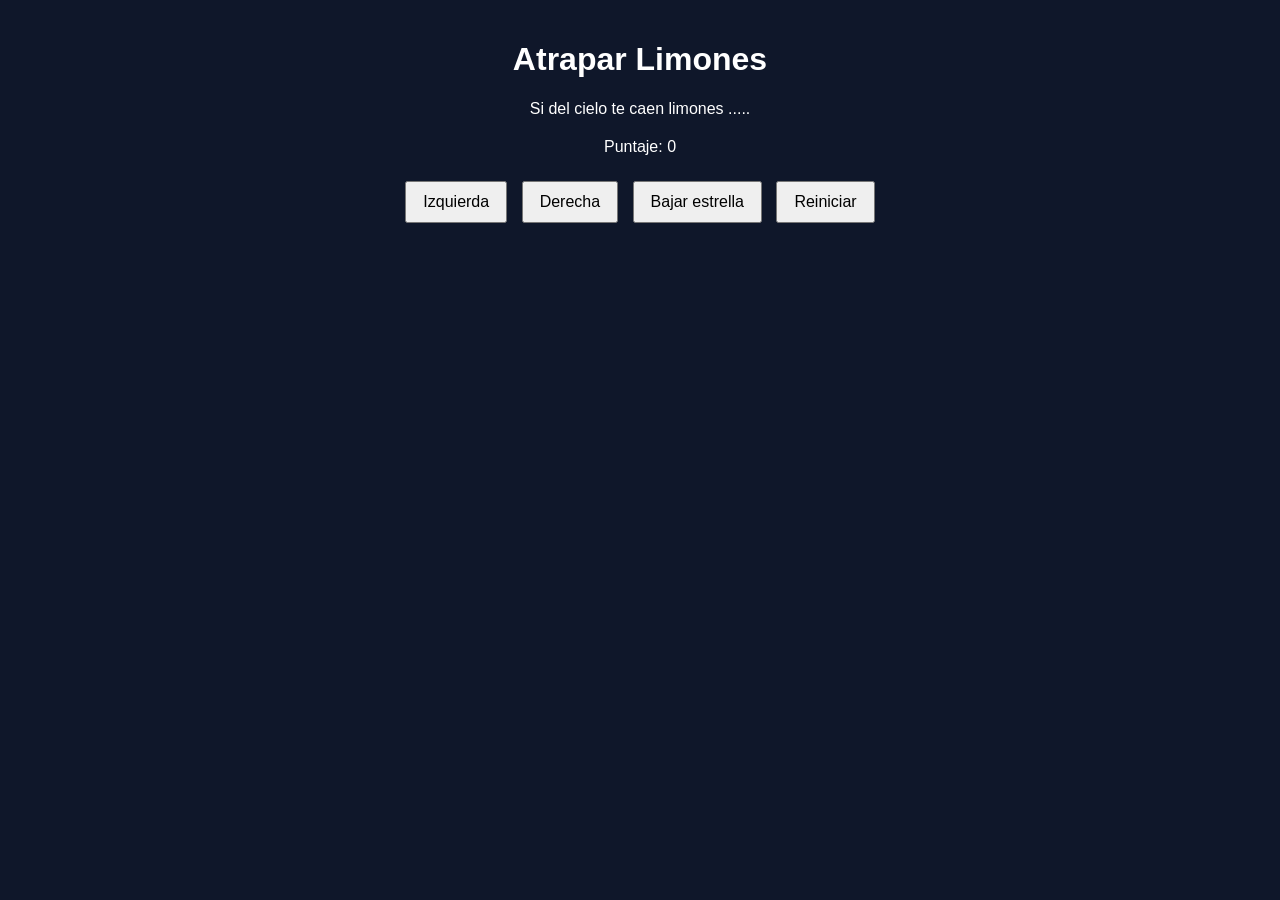
==== limones.html @ 264229ed "agragar canva" ====
<!DOCTYPE html>
<html>
<head>
  <title>Jefferson Quispe </title>
<link rel="stylesheet" href="limones.css">
</head>
<body>
  <div class="contenedor">
    <h1>Atrapar Limones</h1>
    <p>Si del cielo te caen limones ..... </p>
    
    <div class="panel">
      <p>Puntaje: <span id="txtPuntaje">0</span></p>
    </div>
    <div class="botones">
      <button>Izquierda</button>
      <button>Derecha</button>
      <button>Bajar estrella</button>
      <button>Reiniciar</button>
    </div>
  </div>
  <script src="limones.js"></script>


</body>
</html>
---- limones.css ----
body {
  font-family: Arial, sans-serif;
  background-color: #0f172a;
  color: white;
  text-align: center;
  margin: 0;
  padding: 20px;
}

.contenedor {
  max-width: 800px;
  margin: 0 auto;
}

canvas {
  background-color: #111827;
  border: 3px solid #38bdf8;
  display: block;
  margin: 20px auto;
}

.panel {
  margin: 20px 0;
}

.botones button {
  margin: 5px;
  padding: 10px 16px;
  font-size: 16px;
  cursor: pointer;
}
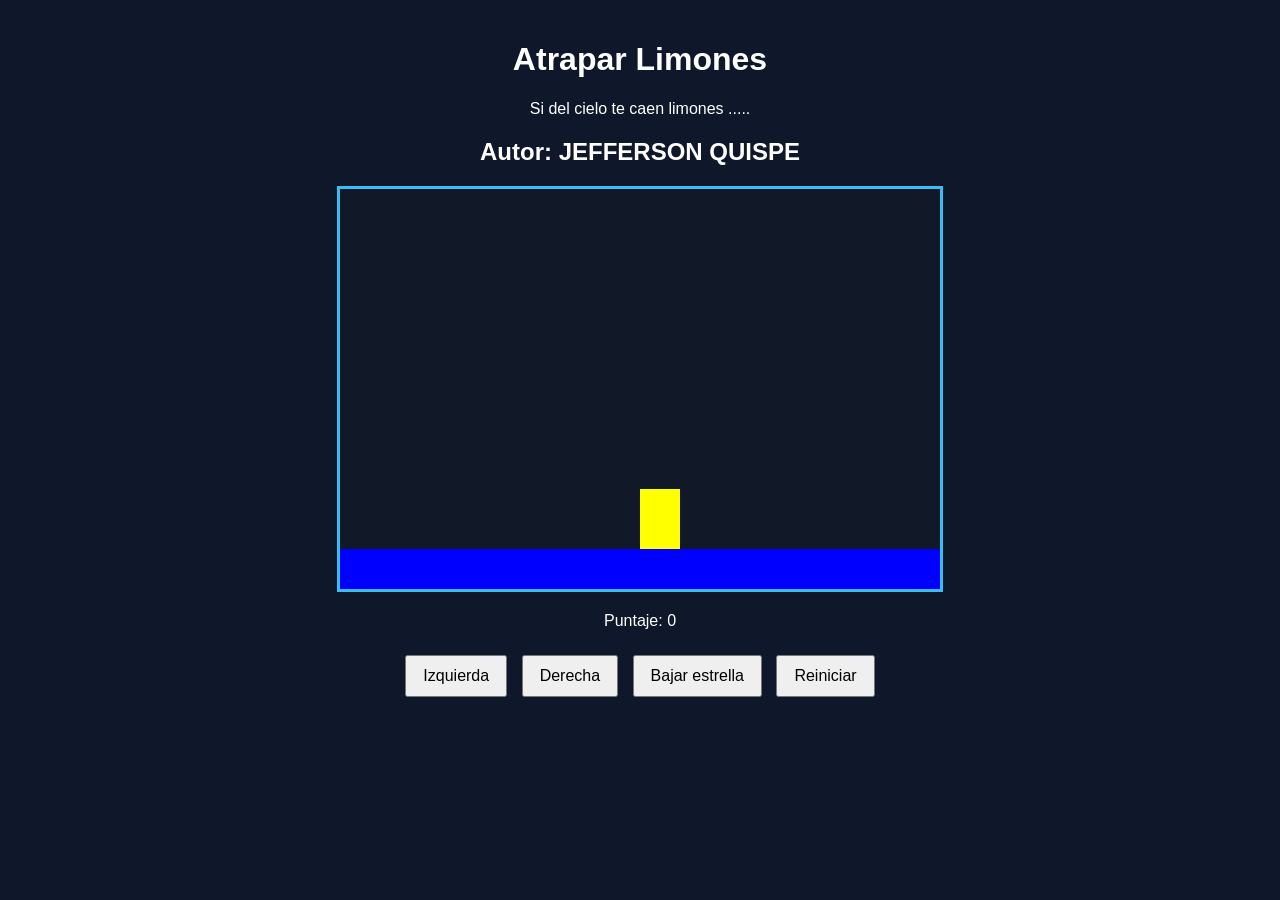
==== commit 7f3d7bd5: "agragar dibujarDuelo y dibujarPersonaje" ====
--- a/limones.html
+++ b/limones.html
@@ -4,11 +4,12 @@
   <title>Jefferson Quispe </title>
 <link rel="stylesheet" href="limones.css">
 </head>
-<body>
+<body onload="iniciar();">
   <div class="contenedor">
     <h1>Atrapar Limones</h1>
     <p>Si del cielo te caen limones ..... </p>
-    
+    <h2>Autor: JEFFERSON QUISPE</h2>
+    <canvas id="areaJuego" width="600" height="400"></canvas>
     <div class="panel">
       <p>Puntaje: <span id="txtPuntaje">0</span></p>
     </div>
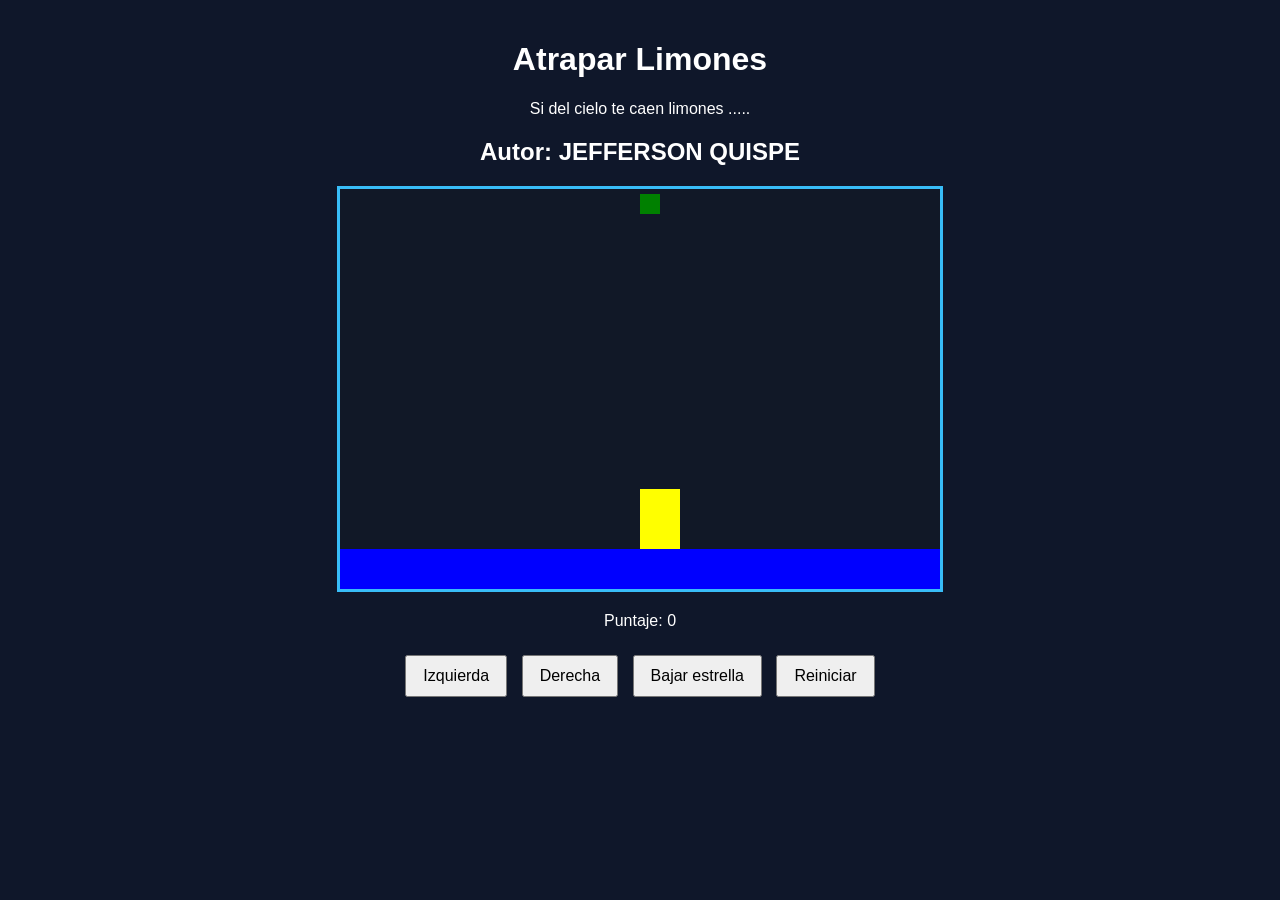
==== commit 4aad7840: "agragar bajar limon" ====
--- a/limones.html
+++ b/limones.html
@@ -14,9 +14,9 @@
       <p>Puntaje: <span id="txtPuntaje">0</span></p>
     </div>
     <div class="botones">
-      <button>Izquierda</button>
-      <button>Derecha</button>
-      <button>Bajar estrella</button>
+      <button onclick="moverIzquierda();">Izquierda</button>
+      <button onclick="moverDerecha();"> Derecha</button>
+      <button onclick="bajarLimon();">Bajar estrella</button>
       <button>Reiniciar</button>
     </div>
   </div>
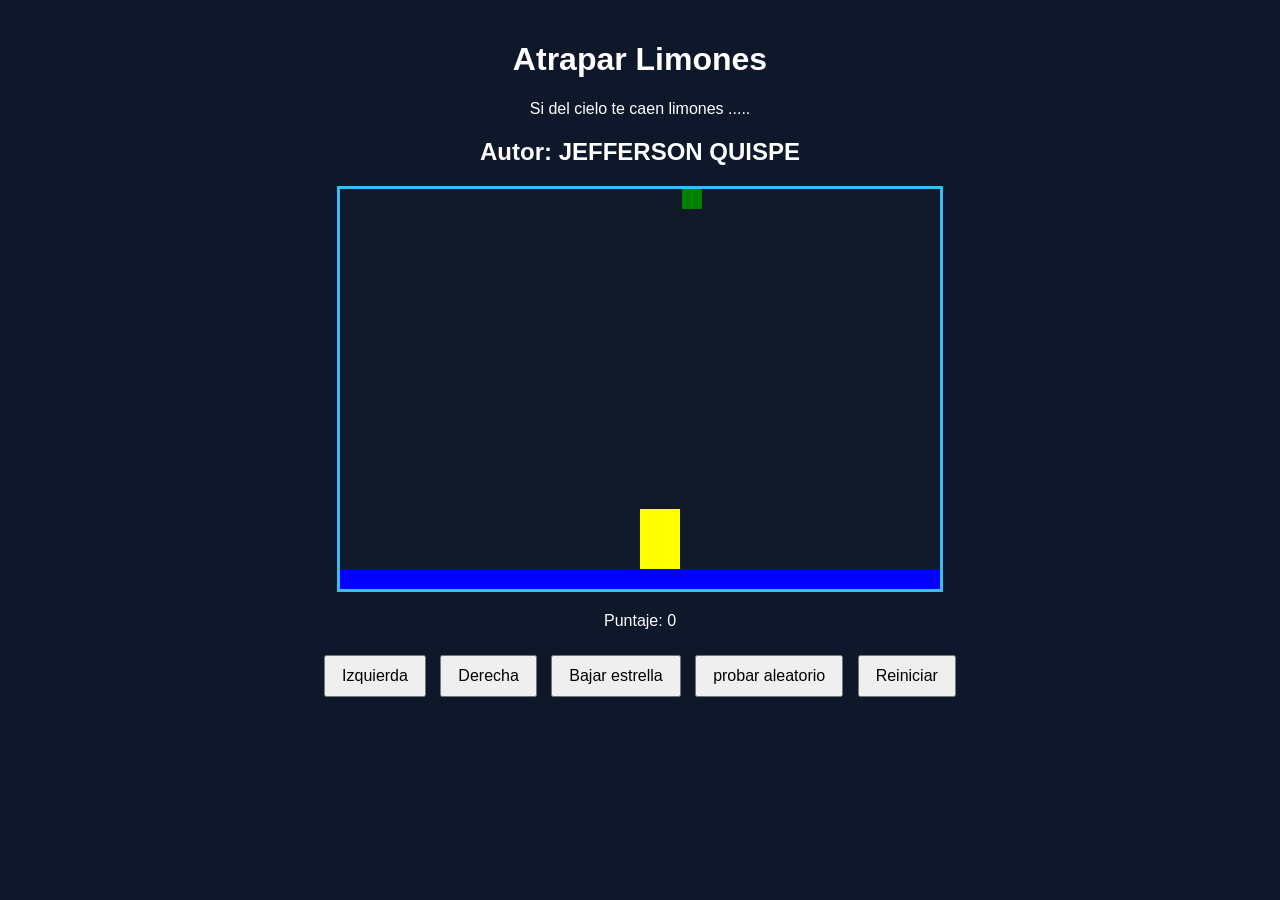
==== commit cf60b805: "posicion aleatoria de limon" ====
--- a/limones.html
+++ b/limones.html
@@ -3,6 +3,7 @@
 <head>
   <title>Jefferson Quispe </title>
 <link rel="stylesheet" href="limones.css">
+<script src="utils.js"></script>
 </head>
 <body onload="iniciar();">
   <div class="contenedor">
@@ -17,6 +18,7 @@
       <button onclick="moverIzquierda();">Izquierda</button>
       <button onclick="moverDerecha();"> Derecha</button>
       <button onclick="bajarLimon();">Bajar estrella</button>
+      <button onclick="probartAleatorio();">probar aleatorio</button>
       <button>Reiniciar</button>
     </div>
   </div>
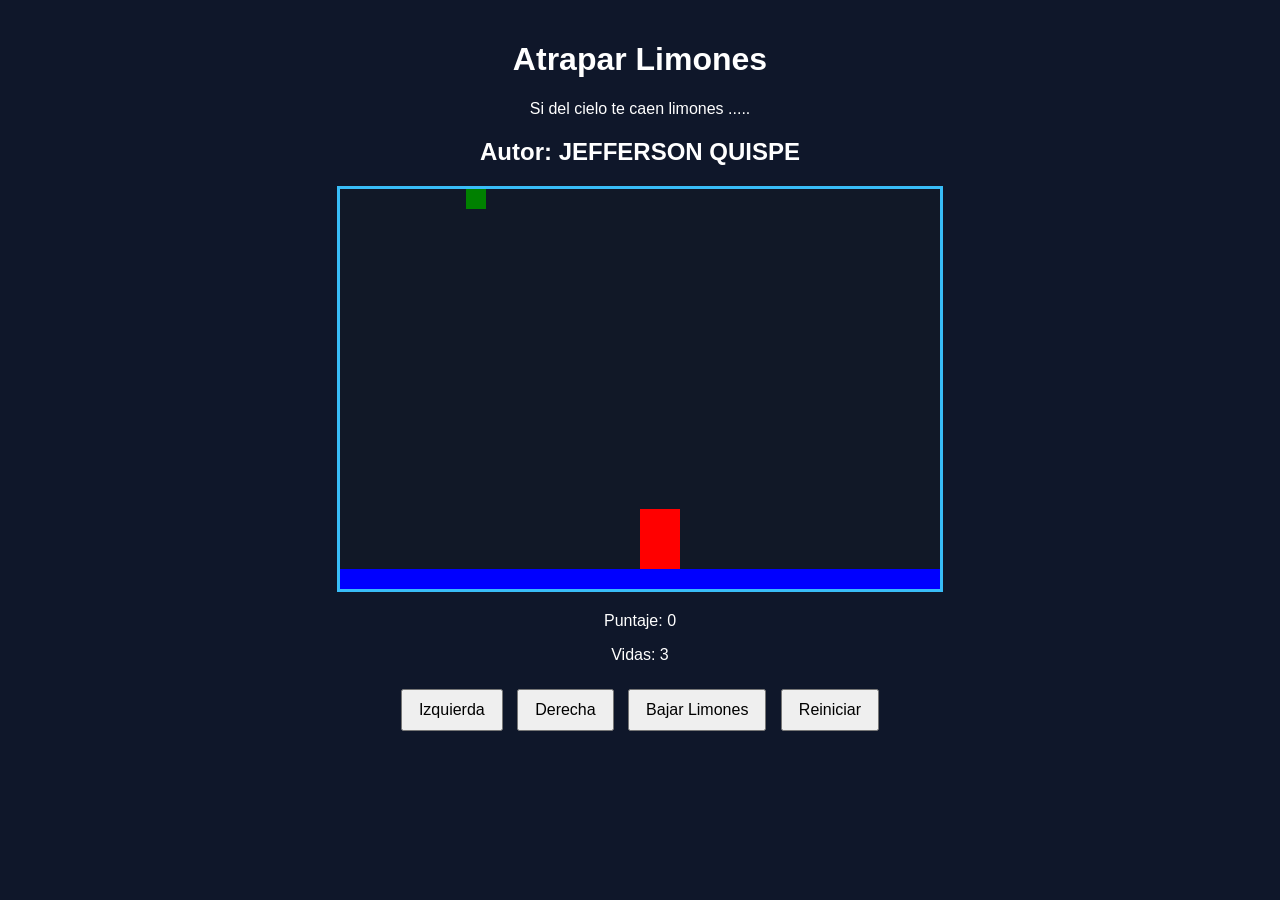
==== commit e89f76da: "creamos vidas puntaje" ====
--- a/limones.html
+++ b/limones.html
@@ -12,13 +12,16 @@
     <h2>Autor: JEFFERSON QUISPE</h2>
     <canvas id="areaJuego" width="600" height="400"></canvas>
     <div class="panel">
+      
       <p>Puntaje: <span id="txtPuntaje">0</span></p>
+      <p>Vidas: <span id="txtVidas">3</span></p>
+
     </div>
     <div class="botones">
       <button onclick="moverIzquierda();">Izquierda</button>
       <button onclick="moverDerecha();"> Derecha</button>
-      <button onclick="bajarLimon();">Bajar estrella</button>
-      <button onclick="probartAleatorio();">probar aleatorio</button>
+      <button onclick="bajarLimon();">Bajar Limones</button>
+     
       <button>Reiniciar</button>
     </div>
   </div>
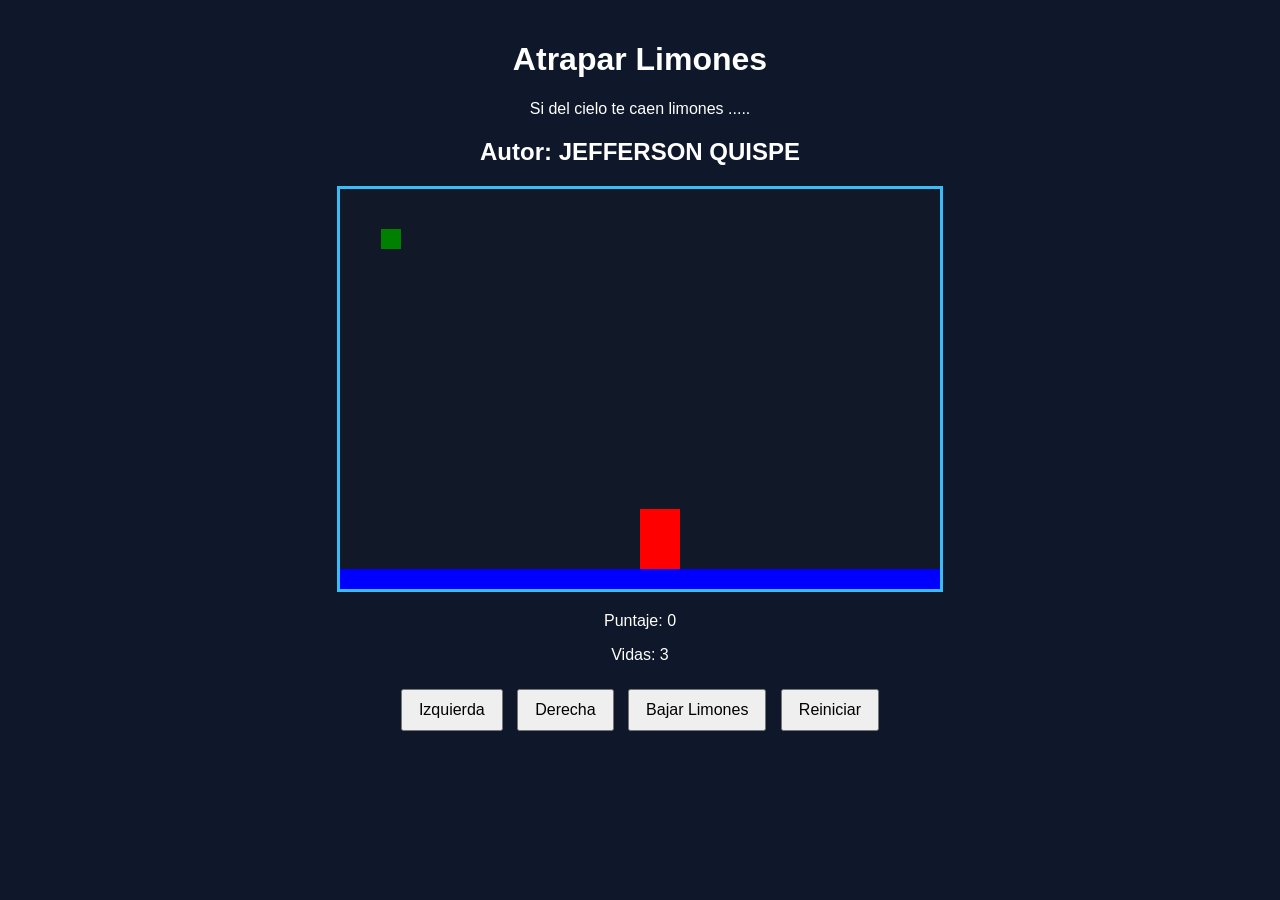
==== commit c36a6091: "TALLER JUEGOS LIMONES AJUSTES RETO4" ====
--- a/limones.html
+++ b/limones.html
@@ -22,7 +22,7 @@
       <button onclick="moverDerecha();"> Derecha</button>
       <button onclick="bajarLimon();">Bajar Limones</button>
      
-      <button>Reiniciar</button>
+      <button onclick="reiniciar();">Reiniciar</button>
     </div>
   </div>
   <script src="limones.js"></script>
